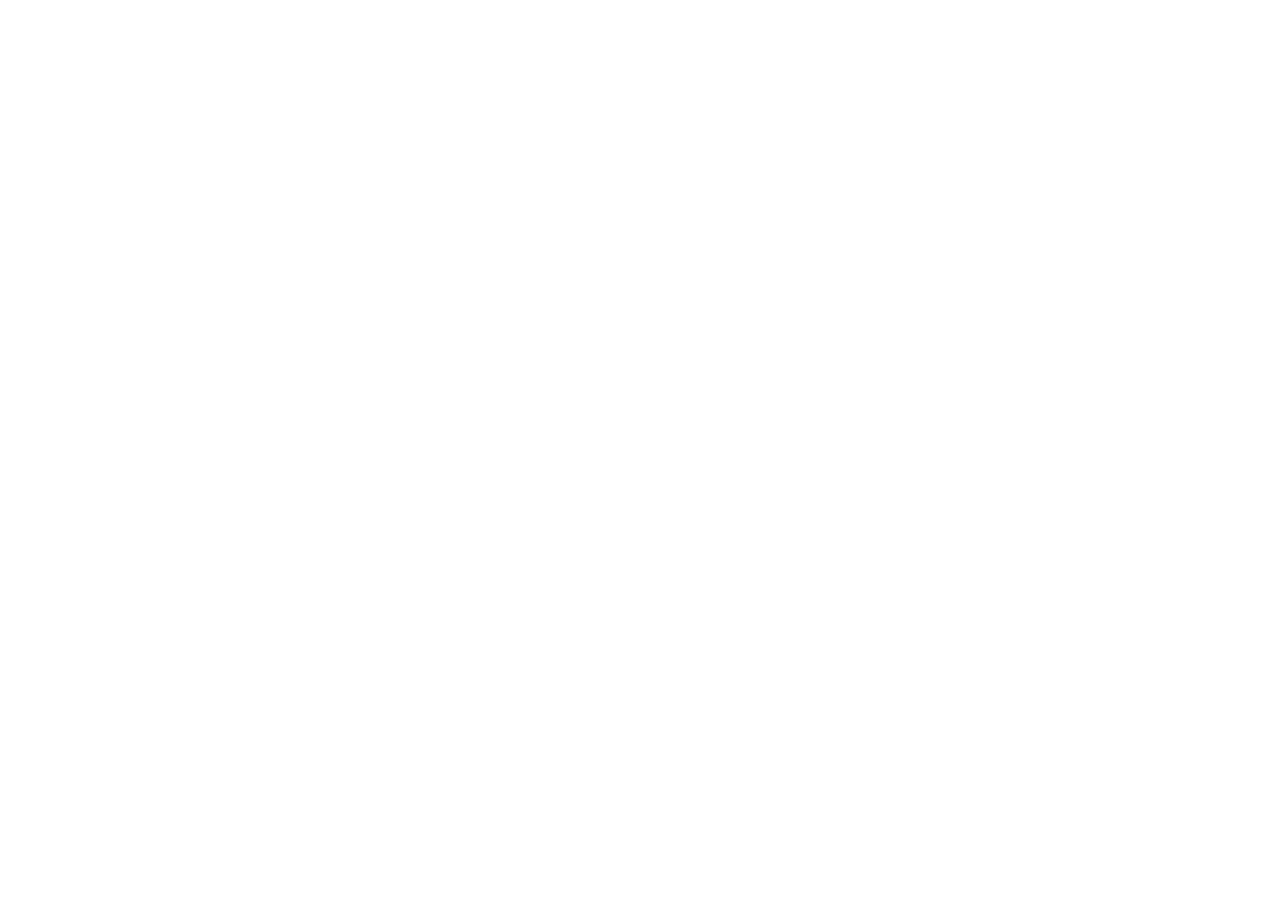
==== projects/flexpanels/index.html @ 0063620c "Add: Flex panels project" ====
<!DOCTYPE html>
<html lang="en">
<head>
    <meta charset="UTF-8">
    <meta name="viewport" content="width=device-width, initial-scale=1.0">
    <link rel="stylesheet" type="text/css" href="./index.css">
    <link href='https://fonts.googleapis.com/css?family=Amatic+SC' rel='stylesheet' type='text/css'>
    <title>Flex Panels</title>
</head>
<body>
    <div id="panels-container">
        <div id="background1" class="panel background1">LET'S</div>
        <div id="background2" class="panel background2">TAKE</div>
        <div id="background3" class="panel background3">IT</div>
        <div id="background4" class="panel background4">ALL</div>
        <div id="background5" class="panel background5">IN</div>
    </div>
    <script src="./index.js"></script>
</body>
</html>
---- projects/flexpanels/index.css ----
body{
    margin: 0;
    padding: 0;
    height: 100vh;
}

.panel{
    display: flex;
    justify-content: center;
    width: 20%;
    background-position-x: center;
    align-items: center;
    color: #fff;
    font-family: 'Amatic SC', cursive;
    font-size: 5em;
    transition: width 0.7s, font-size 0.7s;
}

.expanded-panel{
    width: 60%;
    font-size: 10em;
}

.reduced-panel{
    width: 15%;
}

.custom-panel{
    width: 20%;
}

.background1 { background-image:url(https://source.unsplash.com/gYl-UtwNg_I/1500x1500); }
.background2 { background-image:url(https://source.unsplash.com/rFKUFzjPYiQ/1500x1500); }
.background3 { background-image:url(https://images.unsplash.com/photo-1465188162913-8fb5709d6d57?ixlib=rb-0.3.5&q=80&fm=jpg&crop=faces&cs=tinysrgb&w=1500&h=1500&fit=crop&s=967e8a713a4e395260793fc8c802901d);}
.background4 { background-image:url(https://source.unsplash.com/ITjiVXcwVng/1500x1500); }
.background5 { background-image:url(https://source.unsplash.com/3MNzGlQM7qs/1500x1500); }

#panels-container{
    display: flex;
    height: 100%;
}
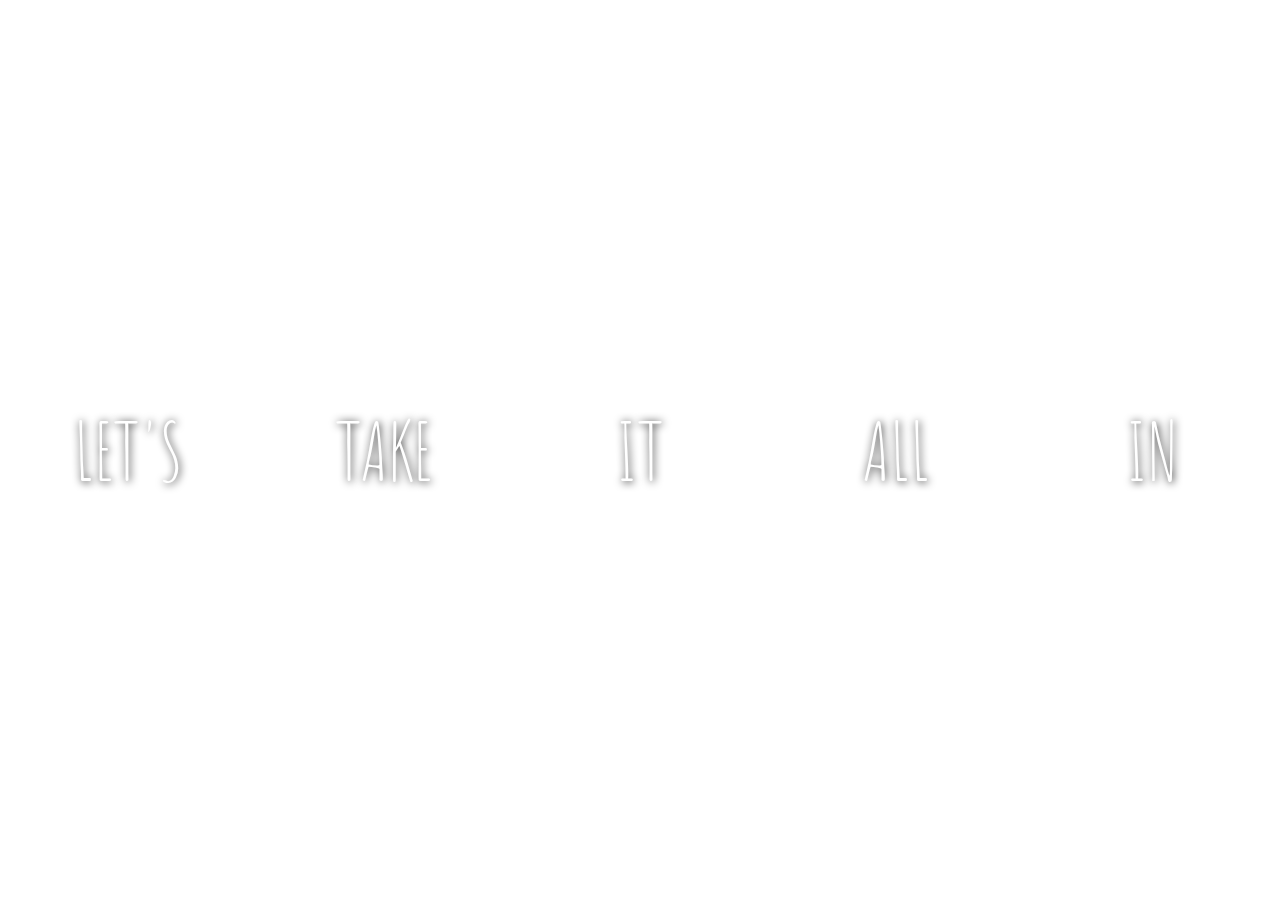
==== commit b54847f0: "Add: Upper and bottom text" ====
--- a/projects/flexpanels/index.html
+++ b/projects/flexpanels/index.html
@@ -9,11 +9,31 @@
 </head>
 <body>
     <div id="panels-container">
-        <div id="background1" class="panel background1">LET'S</div>
-        <div id="background2" class="panel background2">TAKE</div>
-        <div id="background3" class="panel background3">IT</div>
-        <div id="background4" class="panel background4">ALL</div>
-        <div id="background5" class="panel background5">IN</div>
+        <div id="background1" class="panel background1">
+            LET'S
+            <span class="top-hidden-text">HEY</span>
+            <span class="bottom-hidden-text">DANCE</span>
+        </div>
+        <div id="background2" class="panel background2">
+            TAKE
+            <span class="top-hidden-text">GIVE</span>
+            <span class="bottom-hidden-text">RECEIVE</span>
+        </div>
+        <div id="background3" class="panel background3">
+            IT
+            <span class="top-hidden-text">EXPERIENCE</span>
+            <span class="bottom-hidden-text">TODAY</span>
+        </div>
+        <div id="background4" class="panel background4">
+            ALL
+            <span class="top-hidden-text">GIVE</span>
+            <span class="bottom-hidden-text">YOU CAN</span>
+        </div>
+        <div id="background5" class="panel background5">
+            IN
+            <span class="top-hidden-text">LIFE</span>
+            <span class="bottom-hidden-text">MOTION</span>
+        </div>
     </div>
     <script src="./index.js"></script>
 </body>
--- a/projects/flexpanels/index.css
+++ b/projects/flexpanels/index.css
@@ -14,20 +14,28 @@
     font-family: 'Amatic SC', cursive;
     font-size: 5em;
     transition: width 0.7s, font-size 0.7s;
+    text-shadow: 1px 1px 8px #000000;
 }
-
 .expanded-panel{
     width: 60%;
     font-size: 10em;
 }
 
-.reduced-panel{
-    width: 15%;
+.top-hidden-text{
+    position: fixed;
+    top: -20%;
+    transition: top 0.7s;
+    font-size: 0.5em;
 }
+.top-visible-text{top: 5%; font-size: 0.5em;}
 
-.custom-panel{
-    width: 20%;
+.bottom-hidden-text{
+    position: fixed;
+    bottom: -20%;
+    transition: bottom 0.7s;
+    font-size: 0.5em;
 }
+.bottom-visible-text{bottom: 5%; font-size: 0.5em;}
 
 .background1 { background-image:url(https://source.unsplash.com/gYl-UtwNg_I/1500x1500); }
 .background2 { background-image:url(https://source.unsplash.com/rFKUFzjPYiQ/1500x1500); }
